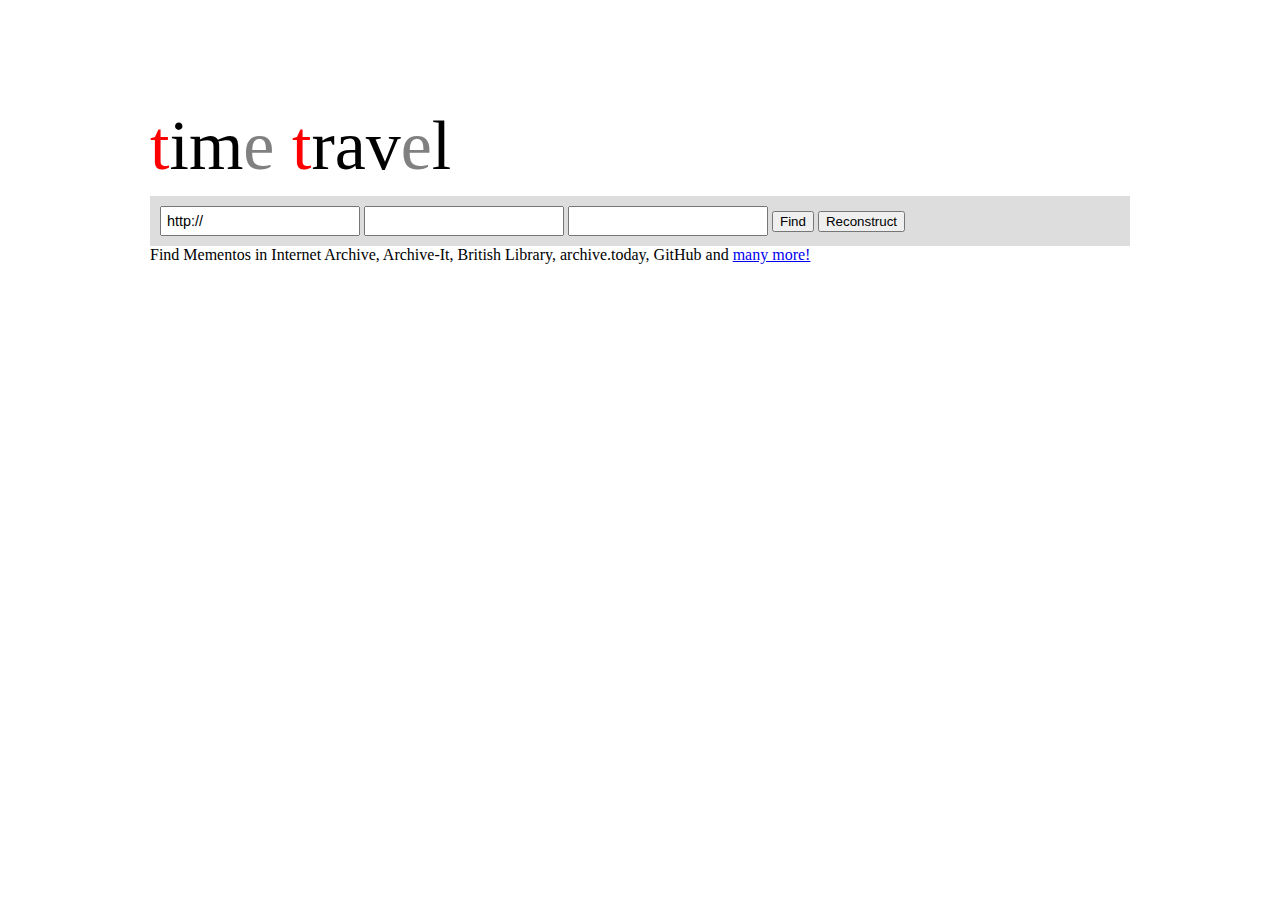
==== index.html @ 1661ac87 "Init CC0 index.html" ====
<!DOCTYPE html>
<html>
<head>
    <title>Time Travel</title>
    <meta name="viewport" content="" />
    <meta charset="utf-8" />
    <link rel="stylesheet" href="http://mementoweb.org/static/css/jquery-ui-1.10.4.min.css">
    <link rel="stylesheet" href="http://mementoweb.org/static/css/timetravel.css">
    <link rel="icon" type="image/png" href="http://mementoweb.org/static/css/images/timetravel_logo_20x20.png">
    <script src="http://mementoweb.org/static/js/jquery-1.10.2.js"></script>
    <script src="http://mementoweb.org/static/js/jquery-ui-1.10.4.min.js"></script>
    <script src="http://mementoweb.org/static/js/mementoutils.js"></script>
    <script src="http://mementoweb.org/static/js/mementoweb.js"></script>
    <script>
        /*
        $( function() {
            $( "#tag_line_tooptip" ).tooltip({
                show: {
                    effect: "slideDown",
                    delay: 250
                },
                content: function() {
                    return "<ul>" +
                        "<li>UK National Archives</li>" +
                        "<li>Icelandic Web Archives</li>" +
                        "<li>DbPedia</li>" +
                        "<li>All native Memento implementations</li>" +
                        "</ul>";
                },
                position: {
                    my: "center bottom-20",
                    at: "center top",
                    using: function( position, feedback ) {
                        $( this ).css( position );
                        $( "<div>" )
                        .addClass( "arrow" )
                        .addClass( feedback.vertical )
                        .addClass( feedback.horizontal )
                        .appendTo( this );
                    }
                }
            });
        });
        */
/*
        function loadHtml(url, elementId) {
            var data = "";
            var ajax = new XMLHttpRequest();
            ajax.onreadystatechange = function() {
                if (ajax.status == 200 && ajax.readyState == 4) {
                    document.getElementById(elementId).innerHTML = ajax.responseText;
                }
            };
            ajax.open("GET", url, true);
            ajax.send();
        }
        window.onload = function() {
            loadHtml("menu_top.html", "menu_top");
            loadHtml("menu_bottom.html", "menu_bottom");
        }
        */
    </script>
    <style>
        html, body {
            width: 980px;
            padding: 0;
            margin: 0 auto -4em;
            height: 100%;
        }
        .wrapper {
            width: 980px;
            margin: 0 auto -4em;
            /* padding-left: 15px; */
        }
        #memento_img {
            width: 80px;
            height: 80px;
        }
        #mw_header {
            background: #ddd;
            padding: 10px 10px 0 10px;
            margin-top: 10px;
        }
        #mw_header input {
            padding: 5px;
            font-size: 0.9em;
            margin-bottom: 10px;
        }
    </style>
</head>
<body>
    <div id="menu_top">
        <iframe id="menu_top_frame" src="http://mementoweb.org/static/menu_top_tt.html" style="border: 0; width: 980px; height: 102px"></iframe>
    </div>
    <div class="wrapper">
        <div id='logo'>
            <!--
            <a href="/index.html"><img id='timetravel_img' style="width: 180px; height: 180px;" src='css/images/timetravel_logo.png'/></a>
            -->
            <div style="font-family: EB Garamond, Georgia, serif; font-size: 70px;"><span style="color: red">t</span>im<span style="color:grey">e</span> <span style="color:red">t</span>rav<span style="color: grey">e</span>l</div>
        </div>
        <div id="mw_header">
            <input type="text" id="url" class='start_page ui-corner-all' value='http://' />
            <input type="text" id="datepicker" class='start_input ui-corner-all' title='YYYY-MM-DD' />
            <input type="text" id="timepicker" class='start_input ui-corner-all' title='HH:mm:ss' />
            <button id='search' name='search'>Find</button>
            <button id='reconstruct' name='reconstruct'>Reconstruct</button>
        </div>
        <div id="tag_line">
            Find Mementos in Internet Archive, Archive-It, British Library, archive.today, GitHub and <a id="tag_line_tooptip" href="http://timetravel.mementoweb.org/about/" title="">many more!</a>
        </div>
        <!--
        <div id='metadata'>
            <div id='timeline' name='timeline'></div>
            <div class='chart_infobox' style='display:none;'></div>
        </div>
        -->
    </div>
    <!--
    <div id="menu_bottom" style="background: #ddd; height: 60px; bottom: 0; position: absolute; width: 980px;">
        <iframe src="/static/menu_bottom_cc.html" frameBorder="0" width="980" height="55"></iframe>
    </div>
    -->
    </body>
    </html>
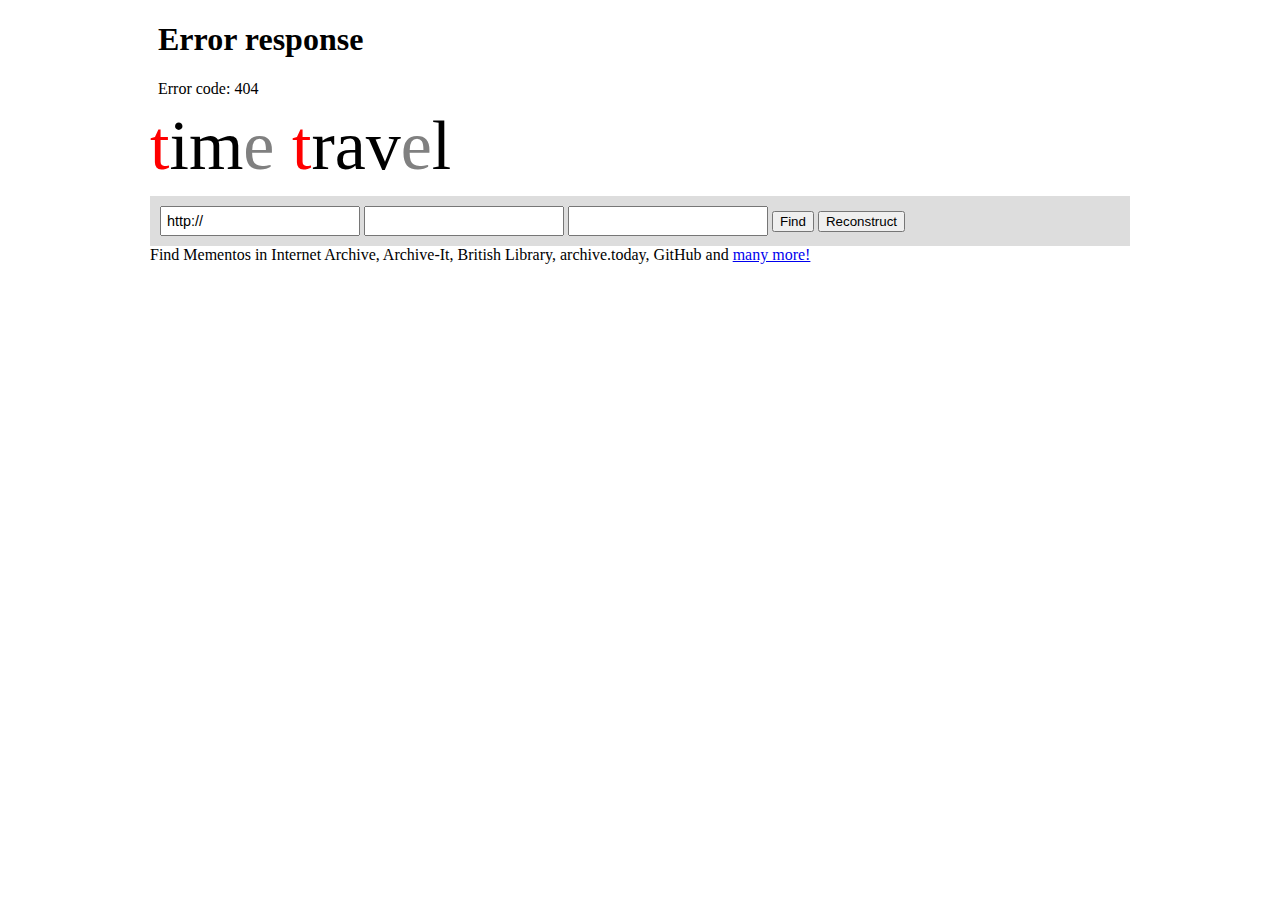
==== commit 64a21858: "Abs2Rel URIs of embedded resource" ====
--- a/index.html
+++ b/index.html
@@ -5,13 +5,13 @@
     <title>Time Travel</title>
     <meta name="viewport" content="" />
     <meta charset="utf-8" />
-    <link rel="stylesheet" href="http://mementoweb.org/static/css/jquery-ui-1.10.4.min.css">
-    <link rel="stylesheet" href="http://mementoweb.org/static/css/timetravel.css">
-    <link rel="icon" type="image/png" href="http://mementoweb.org/static/css/images/timetravel_logo_20x20.png">
-    <script src="http://mementoweb.org/static/js/jquery-1.10.2.js"></script>
-    <script src="http://mementoweb.org/static/js/jquery-ui-1.10.4.min.js"></script>
-    <script src="http://mementoweb.org/static/js/mementoutils.js"></script>
-    <script src="http://mementoweb.org/static/js/mementoweb.js"></script>
+    <link rel="stylesheet" href="./static/css/jquery-ui-1.10.4.min.css">
+    <link rel="stylesheet" href="./static/css/timetravel.css">
+    <link rel="icon" type="image/png" href="./static/css/images/timetravel_logo_20x20.png">
+    <script src="./static/js/jquery-1.10.2.js"></script>
+    <script src="./static/js/jquery-ui-1.10.4.min.js"></script>
+    <script src="./static/js/mementoutils.js"></script>
+    <script src="./static/js/mementoweb.js"></script>
     <script>
         /*
         $( function() {
@@ -91,7 +91,7 @@
 </head>
 <body>
     <div id="menu_top">
-        <iframe id="menu_top_frame" src="http://mementoweb.org/static/menu_top_tt.html" style="border: 0; width: 980px; height: 102px"></iframe>
+        <iframe id="menu_top_frame" src="./static/menu_top_tt.html" style="border: 0; width: 980px; height: 102px"></iframe>
     </div>
     <div class="wrapper">
         <div id='logo'>
